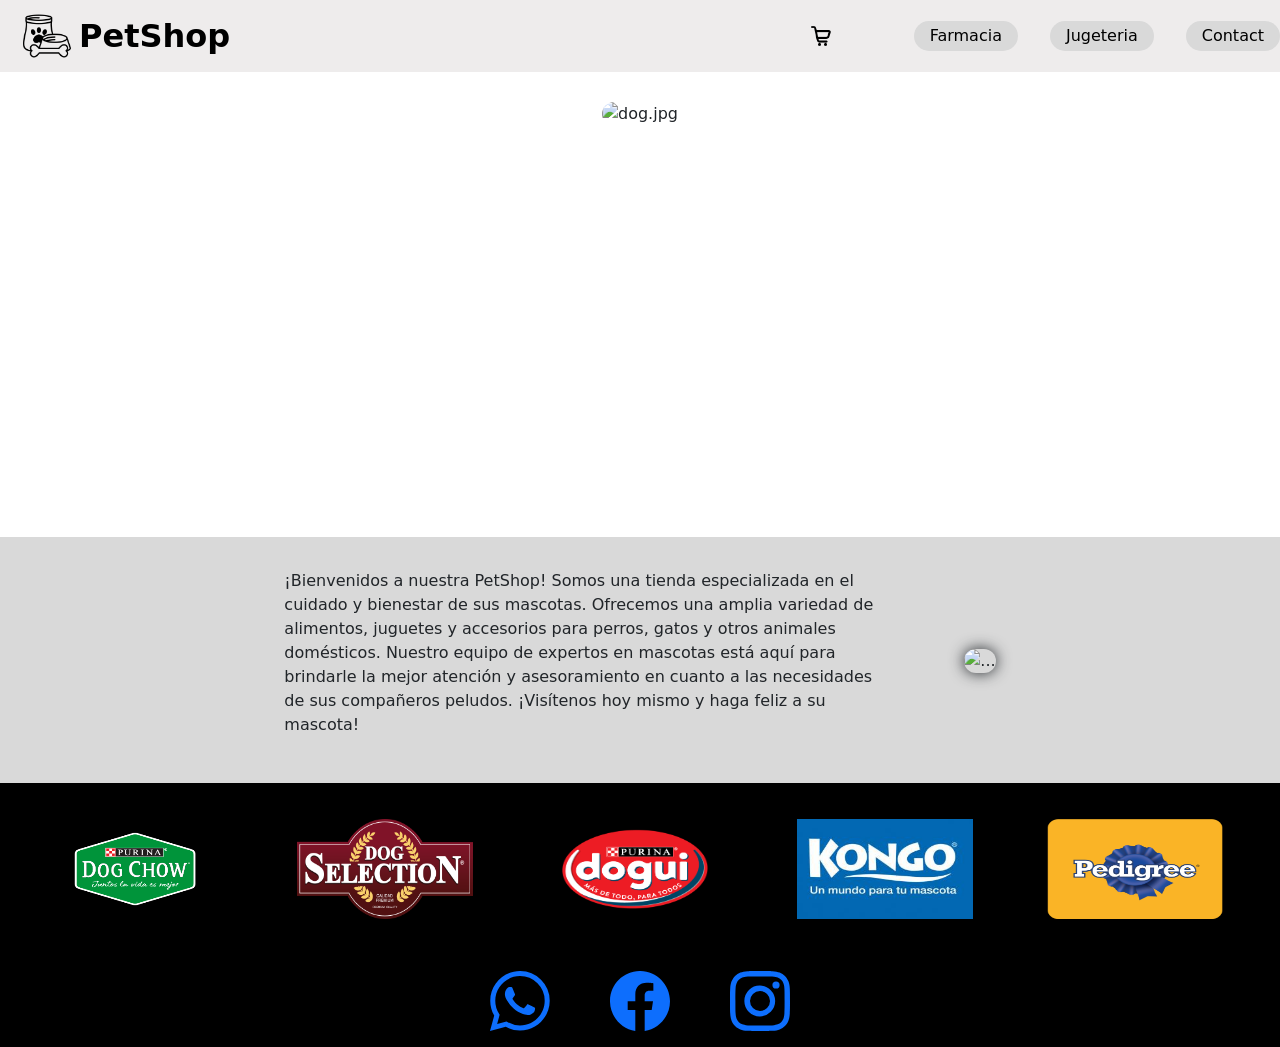
==== index.html @ 3e995400 "carrito" ====
<!DOCTYPE html>
<html lang="en">

<head>
    <meta charset="UTF-8">
    <meta http-equiv="X-UA-Compatible" content="IE=edge">
    <meta name="viewport" content="width=device-width, initial-scale=1.0">
    <title>Home</title>
    <link rel="stylesheet" href="./Assets/style/style.css">
    <link rel="shortcut icon" href="./Assets/img/logo.png" type="image/x-icon">
    <link href="https://cdn.jsdelivr.net/npm/bootstrap@5.3.0-alpha1/dist/css/bootstrap.min.css" rel="stylesheet"
        integrity="sha384-GLhlTQ8iRABdZLl6O3oVMWSktQOp6b7In1Zl3/Jr59b6EGGoI1aFkw7cmDA6j6gD" crossorigin="anonymous">

</head>

<body>
    <header>
        <div class="cont-logo">
            <a href="#"><img src="./Assets/img/logo.png" class="logo" alt="logo"><b>PetShop</b></a>
        </div>
        <div class="cont-search-home">
            <a href=""><img src="./Assets/img/shopping-cart.png" class="car" alt="car"></a>
        </div>
        <div class="cont-ancors">
            <a href="./Assets/html/farmacia.html">Farmacia</a>
            <a href="./Assets/html/jugueteria.html">Jugeteria</a>
            <a href="./Assets/html/contacto.html">Contact</a>
        </div>
    </header>
    <main>
        <div class="cont-carrusel">
            <div class="dadCarousel">

                <div id="carouselExampleAutoplaying" class="carousel slide" data-bs-ride="carousel">
                    <div id="slide">

                    </div>
                    <button class="carousel-control-prev" type="button" data-bs-target="#carouselExampleAutoplaying"
                        data-bs-slide="prev">
                        <span class="carousel-control-prev-icon" aria-hidden="true"></span>
                        <span class="visually-hidden">Previous</span>
                    </button>
                    <button class="carousel-control-next" type="button" data-bs-target="#carouselExampleAutoplaying"
                        data-bs-slide="next">
                        <span class="carousel-control-next-icon" aria-hidden="true"></span>
                        <span class="visually-hidden">Next</span>
                    </button>
                </div>

            </div>
        </div>
        <div class="conteiner">
            <div>
                <p class="parrafo">¡Bienvenidos a nuestra PetShop! Somos una tienda especializada en el cuidado y
                    bienestar de sus mascotas. Ofrecemos una amplia variedad de alimentos, juguetes y accesorios para
                    perros, gatos y otros animales domésticos. Nuestro equipo de expertos en mascotas está aquí para
                    brindarle la mejor atención y asesoramiento en cuanto a las necesidades de sus compañeros peludos.
                    ¡Visítenos hoy mismo y haga feliz a su mascota!</p>
            </div>
            <div>
                <img src="assets/img/pexels-tranmautritam-245035.jpg" class="imgWelcome" alt="...">
            </div>

        </div>

    </main>
    <footer>
        <div class="cont-slider">
            <div class="slide-track" id="slide-track">

            </div>
        </div>
        <div class="footerMod">
            <a href="#" class="logoFooter">
                <svg xmlns="http://www.w3.org/2000/svg" fill="currentColor" class="bi bi-whatsapp" viewBox="0 0 16 16">
                    <path
                        d="M13.601 2.326A7.854 7.854 0 0 0 7.994 0C3.627 0 .068 3.558.064 7.926c0 1.399.366 2.76 1.057 3.965L0 16l4.204-1.102a7.933 7.933 0 0 0 3.79.965h.004c4.368 0 7.926-3.558 7.93-7.93A7.898 7.898 0 0 0 13.6 2.326zM7.994 14.521a6.573 6.573 0 0 1-3.356-.92l-.24-.144-2.494.654.666-2.433-.156-.251a6.56 6.56 0 0 1-1.007-3.505c0-3.626 2.957-6.584 6.591-6.584a6.56 6.56 0 0 1 4.66 1.931 6.557 6.557 0 0 1 1.928 4.66c-.004 3.639-2.961 6.592-6.592 6.592zm3.615-4.934c-.197-.099-1.17-.578-1.353-.646-.182-.065-.315-.099-.445.099-.133.197-.513.646-.627.775-.114.133-.232.148-.43.05-.197-.1-.836-.308-1.592-.985-.59-.525-.985-1.175-1.103-1.372-.114-.198-.011-.304.088-.403.087-.088.197-.232.296-.346.1-.114.133-.198.198-.33.065-.134.034-.248-.015-.347-.05-.099-.445-1.076-.612-1.47-.16-.389-.323-.335-.445-.34-.114-.007-.247-.007-.38-.007a.729.729 0 0 0-.529.247c-.182.198-.691.677-.691 1.654 0 .977.71 1.916.81 2.049.098.133 1.394 2.132 3.383 2.992.47.205.84.326 1.129.418.475.152.904.129 1.246.08.38-.058 1.171-.48 1.338-.943.164-.464.164-.86.114-.943-.049-.084-.182-.133-.38-.232z" />
                </svg>
            </a>
            <a href="#" class="logoFooter"><svg xmlns="http://www.w3.org/2000/svg" fill="currentColor"
                    class="bi bi-facebook" viewBox="0 0 16 16">
                    <path
                        d="M16 8.049c0-4.446-3.582-8.05-8-8.05C3.58 0-.002 3.603-.002 8.05c0 4.017 2.926 7.347 6.75 7.951v-5.625h-2.03V8.05H6.75V6.275c0-2.017 1.195-3.131 3.022-3.131.876 0 1.791.157 1.791.157v1.98h-1.009c-.993 0-1.303.621-1.303 1.258v1.51h2.218l-.354 2.326H9.25V16c3.824-.604 6.75-3.934 6.75-7.951z" />
                </svg>
            </a>
            <a href="#" class="logoFooter"><svg xmlns="http://www.w3.org/2000/svg" fill="currentColor"
                    class="bi bi-instagram" viewBox="0 0 16 16">
                    <path
                        d="M8 0C5.829 0 5.556.01 4.703.048 3.85.088 3.269.222 2.76.42a3.917 3.917 0 0 0-1.417.923A3.927 3.927 0 0 0 .42 2.76C.222 3.268.087 3.85.048 4.7.01 5.555 0 5.827 0 8.001c0 2.172.01 2.444.048 3.297.04.852.174 1.433.372 1.942.205.526.478.972.923 1.417.444.445.89.719 1.416.923.51.198 1.09.333 1.942.372C5.555 15.99 5.827 16 8 16s2.444-.01 3.298-.048c.851-.04 1.434-.174 1.943-.372a3.916 3.916 0 0 0 1.416-.923c.445-.445.718-.891.923-1.417.197-.509.332-1.09.372-1.942C15.99 10.445 16 10.173 16 8s-.01-2.445-.048-3.299c-.04-.851-.175-1.433-.372-1.941a3.926 3.926 0 0 0-.923-1.417A3.911 3.911 0 0 0 13.24.42c-.51-.198-1.092-.333-1.943-.372C10.443.01 10.172 0 7.998 0h.003zm-.717 1.442h.718c2.136 0 2.389.007 3.232.046.78.035 1.204.166 1.486.275.373.145.64.319.92.599.28.28.453.546.598.92.11.281.24.705.275 1.485.039.843.047 1.096.047 3.231s-.008 2.389-.047 3.232c-.035.78-.166 1.203-.275 1.485a2.47 2.47 0 0 1-.599.919c-.28.28-.546.453-.92.598-.28.11-.704.24-1.485.276-.843.038-1.096.047-3.232.047s-2.39-.009-3.233-.047c-.78-.036-1.203-.166-1.485-.276a2.478 2.478 0 0 1-.92-.598 2.48 2.48 0 0 1-.6-.92c-.109-.281-.24-.705-.275-1.485-.038-.843-.046-1.096-.046-3.233 0-2.136.008-2.388.046-3.231.036-.78.166-1.204.276-1.486.145-.373.319-.64.599-.92.28-.28.546-.453.92-.598.282-.11.705-.24 1.485-.276.738-.034 1.024-.044 2.515-.045v.002zm4.988 1.328a.96.96 0 1 0 0 1.92.96.96 0 0 0 0-1.92zm-4.27 1.122a4.109 4.109 0 1 0 0 8.217 4.109 4.109 0 0 0 0-8.217zm0 1.441a2.667 2.667 0 1 1 0 5.334 2.667 2.667 0 0 1 0-5.334z" />
                </svg>
            </a>
        </div>
    </footer>
    <script type="module" src="./Assets/js/main.js"></script>
    <script src="https://cdn.jsdelivr.net/npm/bootstrap@5.3.0-alpha1/dist/js/bootstrap.bundle.min.js"
        integrity="sha384-w76AqPfDkMBDXo30jS1Sgez6pr3x5MlQ1ZAGC+nuZB+EYdgRZgiwxhTBTkF7CXvN"
        crossorigin="anonymous"></script>
</body>

</html>
---- Assets/style/style.css ----
*{
    padding: 0;
    margin: 0;
    box-sizing: border-box;
}

header{
    background-color: #eeecec;
    height: 8vh;
    display: flex;
}

.cont-logo{
    width: 20%;
    height: 100%;
    display: flex;
    justify-content: center;
    align-items: center;
    
}
.cont-logo>a{
    text-decoration: none;
    color: black;
    width: 12rem;
    display: flex;
    gap: .5rem;
}

.cont-logo>a>b{
    font-size: 2rem;
}

.logo{
    width: 3rem;
    height: 3rem;
}

.cont-search-home{
    width: 50%;
    height: 100%;
    display: flex;
    justify-content: end;
    align-items: center;
    gap: 1rem;
}

.cont-search{
    width: 40rem;
    height: 100%;
    display: flex;
    justify-content: center;
    align-items: center;
    gap: 1rem;
}


.cont-search2{
    background-color: rgba(255, 255, 255, 0.829);
    border-radius: 20px ;
    padding: 0 1rem 0 1rem;
    display: flex;
    justify-content: space-between;
    align-items: center;
    width: 100%;
    height: 60%;
}
.search{
    border: none;
    background-color: transparent;
    height: 100%;
    width: 30rem;
}

input:focus {
    outline: none;
}

.img-lupa{
    width: 1rem;
    height: 1rem;
}

.car{
    width: 1.5rem;
    height: 1.5rem;
}
.btn-car{
    border: none;
    background:transparent;
}
.cont-cart{
    width: 1.5rem;
    height: 1.5rem;
}

.cont-ancors{
    width: 30rem;
    height: 100%;
    display: flex;
    justify-content: end;
    align-items: center;
    gap: 2rem;
}
.cont-ancors>a{
    text-decoration: none;
    color: black;
    background-color: #D9D9D9;
    border-radius: 20px;
    padding: .2rem 1rem .2rem 1rem;
}

.cont-ancors>a:hover{
    background-color: #1BB2E1;
}

main{
    min-height: 77vh;
    background-color: #D9D9D9;
}

.cont-carrusel{
    background-color: white;
    display: flex;
    flex-direction: column;
    justify-content: center;
    align-items: center;
    height: auto;
}

.dadCarousel{
    display: flex;
    justify-content: center;
    margin: 0 auto;
    padding-top: 30px;
    padding-bottom: 30px;
    max-width: 700px;
    min-height: 465px;
    border-radius: 20px;
}
.border1{
    margin: 0 auto;
    border-radius: 20px;
    max-width: 700px;
    max-height: 465px;
}


.cards{
    height: auto;
    padding: 3rem;
    display: flex;
    flex-wrap: wrap;
    justify-content: center;
    gap: 1.5rem;
}

.producto:hover{
    transform: scale(1.05, 1.05);
    cursor: pointer;
}

.tam_img_card{
    height: 15rem !important;
}

.card-text{
    color: #1BB2E1;
}

.stock{
    border-radius: 20px;
    color: white;
    width: 5rem;
}

.img-heart{
    width: 1.3rem;
    height: 1.2rem;
    
}

.favorite-btn{
    position:absolute;
    top: .2rem;
    right: 1rem;
    font-size: 1.5rem;
    background: none;
    border: none;
    cursor: pointer;
}

.cont-stock{
    padding: 10px; 
}
.card-body{
    display: flex;
    flex-direction: column;
    justify-content: space-between;
}

.green{
    background-color: green;
}

.red{
    background-color: red;
}

.style-mens{
    padding: 10rem;
    display: flex;
    flex-direction: column;
    align-items: center;
}
.style-mens>img{
    width: 6rem;
    margin-top: 4rem;
}

header .cont-ancors .pageActive{
    background-color: #1BB2E1;
}

.details{
    background-color: #1BB2E1;
}

.cont-slider{
    height: 140px;
    margin: auto;
    position: relative;
    width: 100%;
    display: flex;
    overflow: hidden;
    padding: 2rem;
}

.slide-track{
    display: flex;
    width: calc(250px * 18);
    animation: scroll 40s linear infinite;
    align-items: center;
}

@keyframes scroll{
    0%{
        transform: translateX(0);
    }
    100%{
        transform: translateX(calc(-250px*9));
    }
}

.cont-slide{
    width: 250px;
    display: flex;
    align-items: center;
    padding: 15px;
}

.cont-slide img{
    width: 80%;
    height: 100px;
}

.conteiner{
    display: flex;
    flex-wrap: wrap;
    align-items: center;
    justify-content: center;
    padding-top: 2rem;
    gap: 80px;
    padding-bottom: 30px;

}

.imgWelcome{
    width: 300px;
    border-radius: 20px;
    box-shadow: 0 0 15px;
}
.parrafo{
    display: flex;
    width: 600px;

}

footer{
    background-color: #000;
    min-height: 15vh;
    display: flex;
    flex-direction: column;
    align-items: center;
    justify-content: center;
    gap: 2rem;
    padding: 1rem 0;
}

.footerMod{
    display: flex;
    gap: 60px;   
}
.logoFooter{
    width: 60px;
}

.contenedor-padre{
    background-color: white;
    border-radius: 2rem;
     display: flex;
     justify-content: center;
     align-items: center;
     padding: 1rem;
     margin: 2rem;
 }
 .contact-main{
     display: flex;
     flex-direction: column;
     align-items: center;
     min-height: 100vh;
     background-color: rgba(167, 232, 232, 0.246);
 }
 .contenedor-form{
     width: 30rem;
 }
 .contact-main section h2{
     display: flex;
     justify-content: center;
     align-items: center;
 }
 .texto{
     width: 60rem;
     text-align: center;
 }
 .contact-main section{
     margin: 3rem;
 }
 .nombre, .apellido, .email, .telefono, .comentario, .select{
     padding: 5px;
 }
 
.img-cart{
    width: 6rem;
    
}
.venta{
    
    width: 25rem;
    padding: .5rem;
    border: 1px solid black;
    border-radius: 6px;
    gap: 1rem
}

.garbage{
    width: 1rem;
    height: 1rem;
}
.btn-delete{
    border: none;
    background: transparent;
}
.shopping-info{
    width: 100%;
    display: flex;
    justify-content: space-between;
}
.cart-info{
    
    padding-top: 1rem ;
    display: flex;
    flex-direction: column;
    justify-content: center;
}

.cart-delete{ 
    padding-top: 1rem ;
    display: flex;
    flex-direction: column;
    justify-content: center;
    align-items: center;
    gap: 1rem;
}
.cart-delete>p{
    font-size: 14px;
}

.cart-pago{
    width: 25rem;
    justify-content: space-between;
    align-items: center;
}
.btn-pago{
    display: flex;
    flex-direction: column;
    gap: 1rem;
}

@media only screen and (max-width: 767px){
    header>div .navbar {
        justify-content: flex-end;
    }

    header>div .navbar .offcanvas{
        margin-top: 10vh;
        width: 15rem;
        height: 17.5rem;
    }

    header>div .navbar .offcanvas-body{
        display: flex;
        flex-direction: column;
        justify-content: flex-start;
        background-color: #5e4b55;
    }
    header>div .navbar .offcanvas-body a{
        background-color: #fce1cb;
        text-align: center;
        margin: .5rem 0;
    }
}
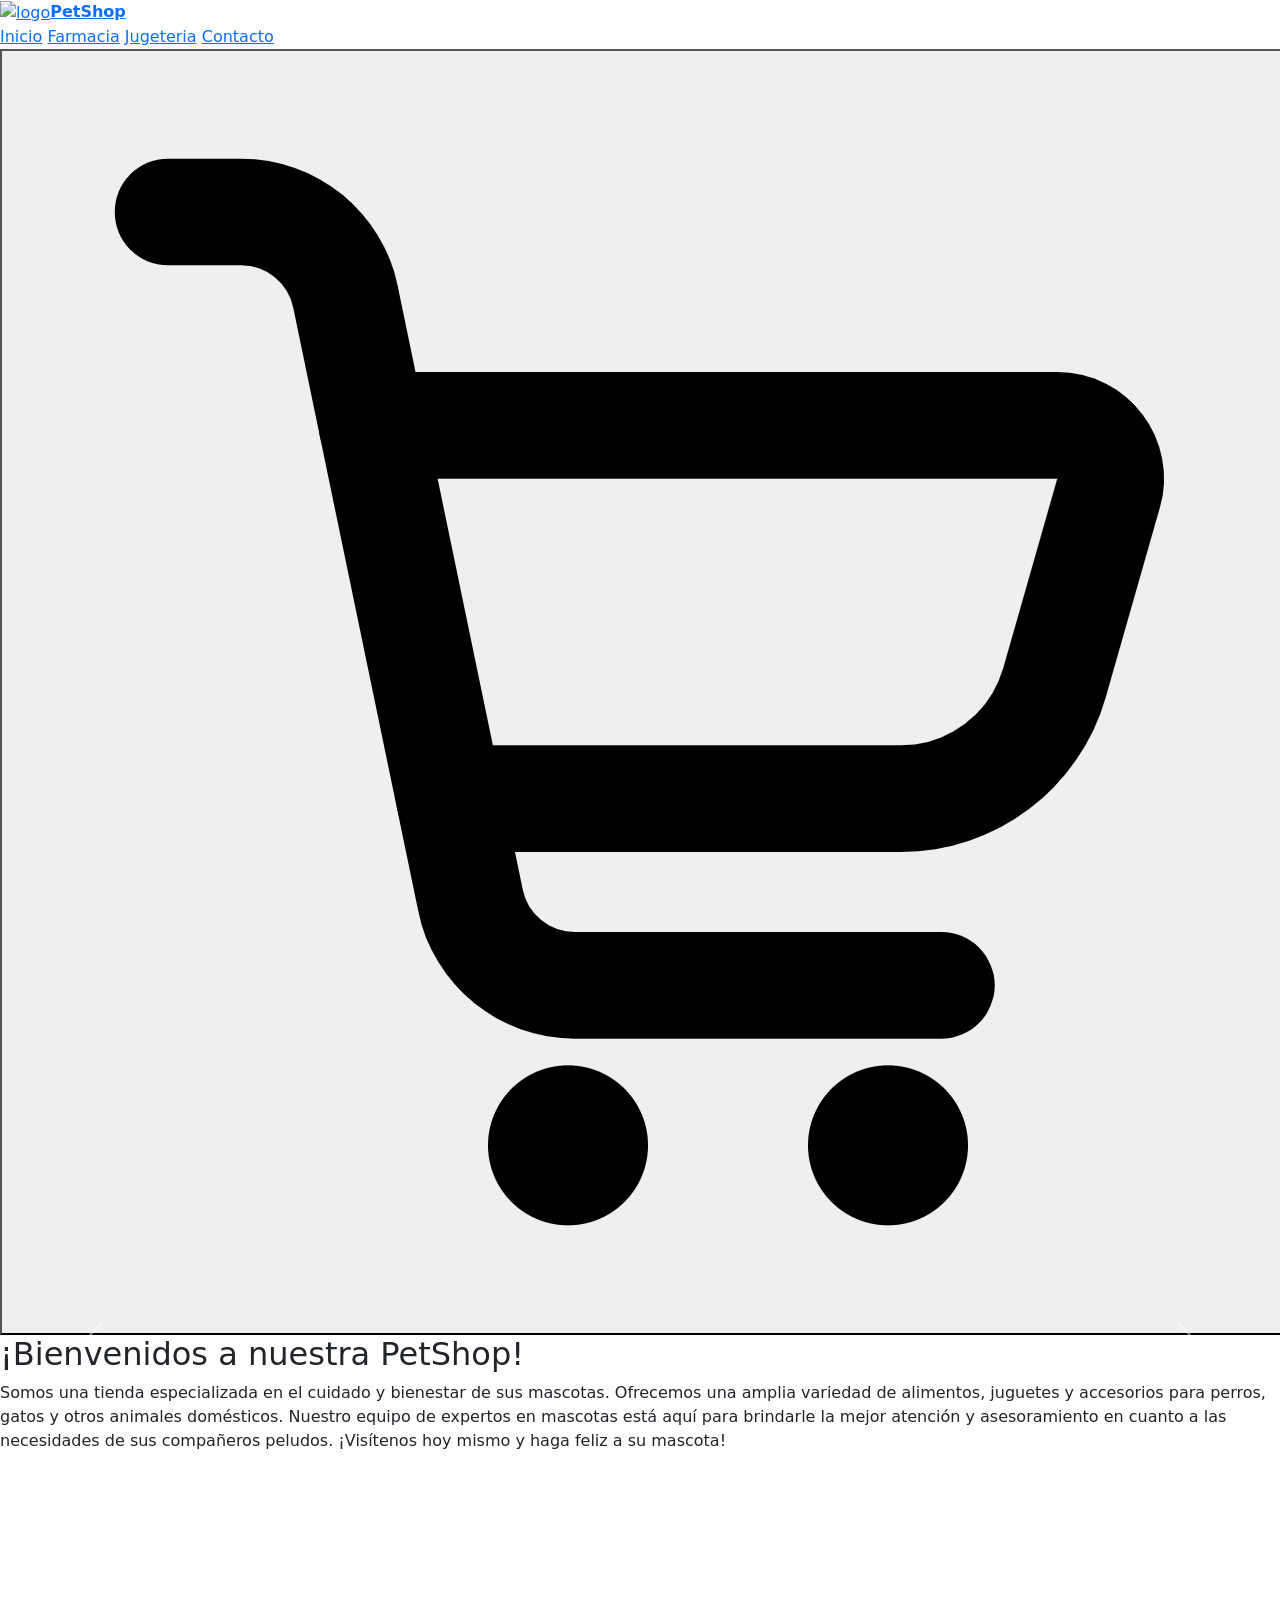
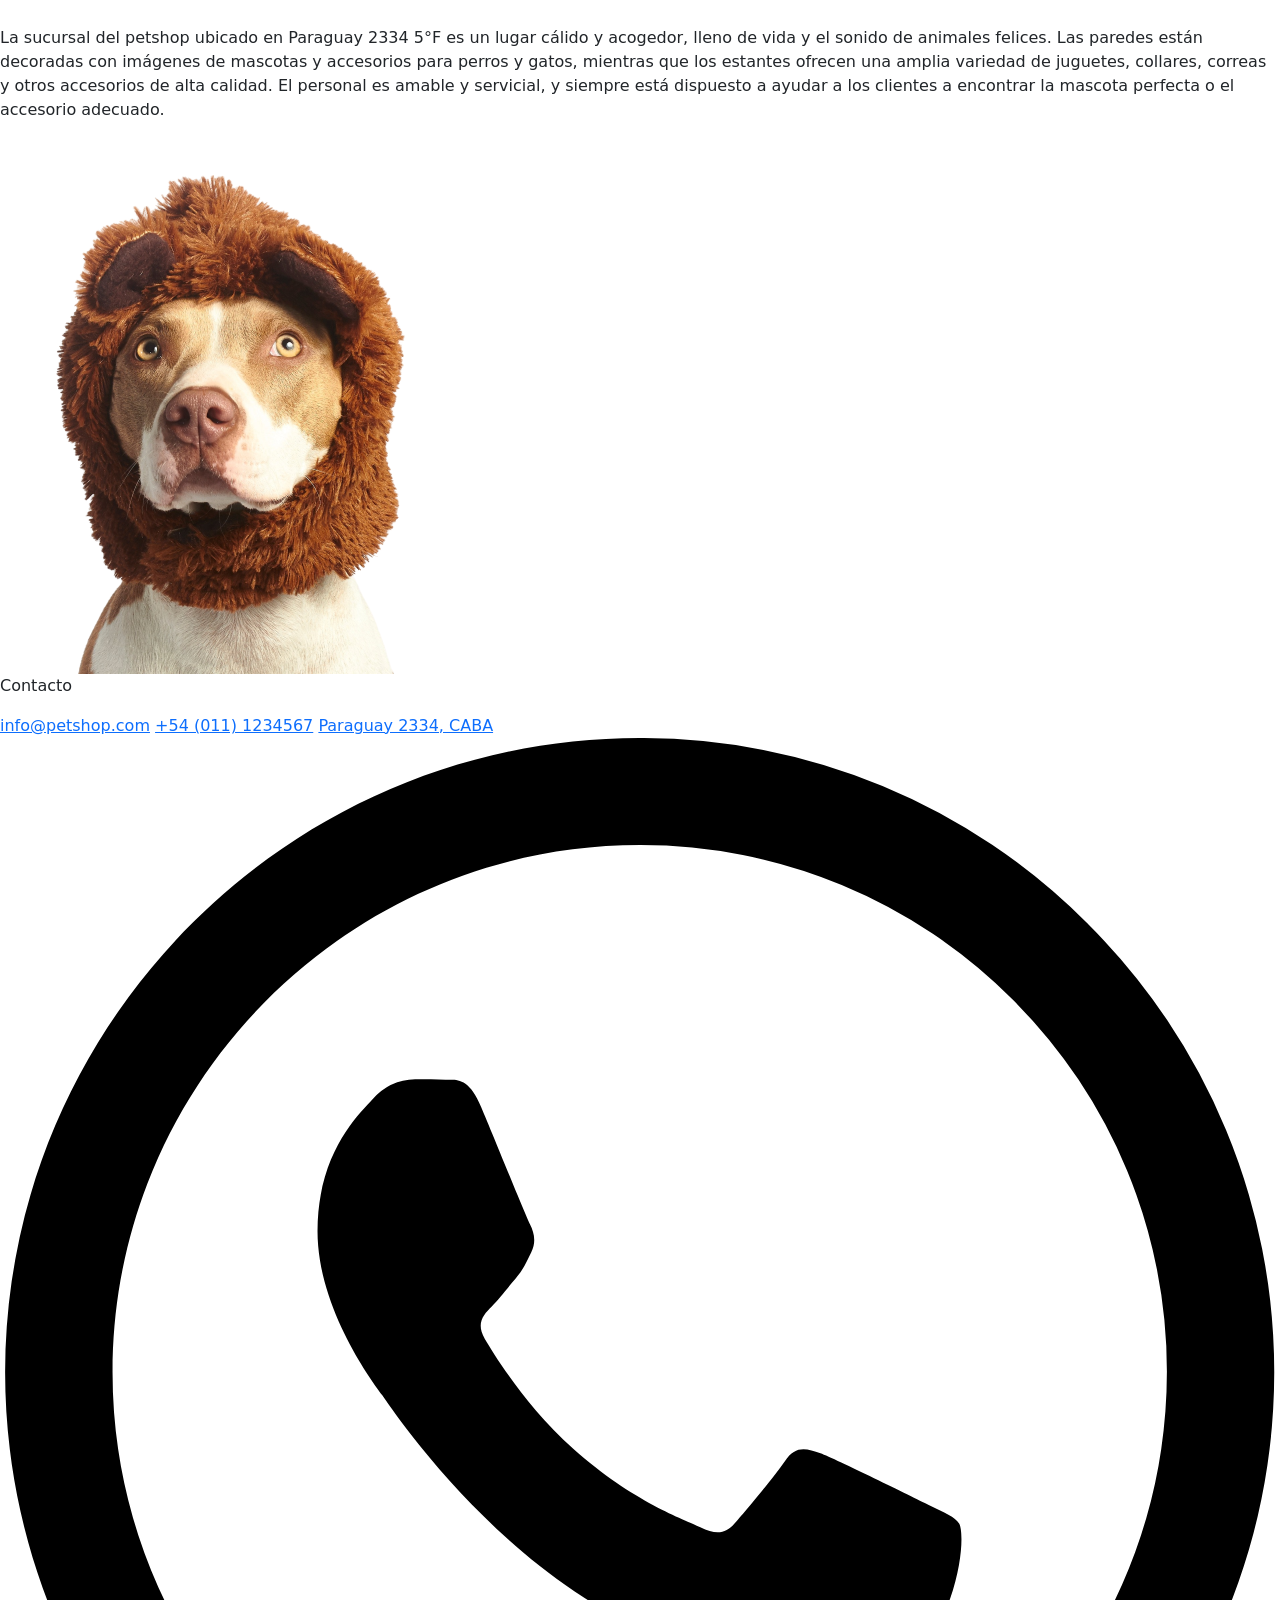
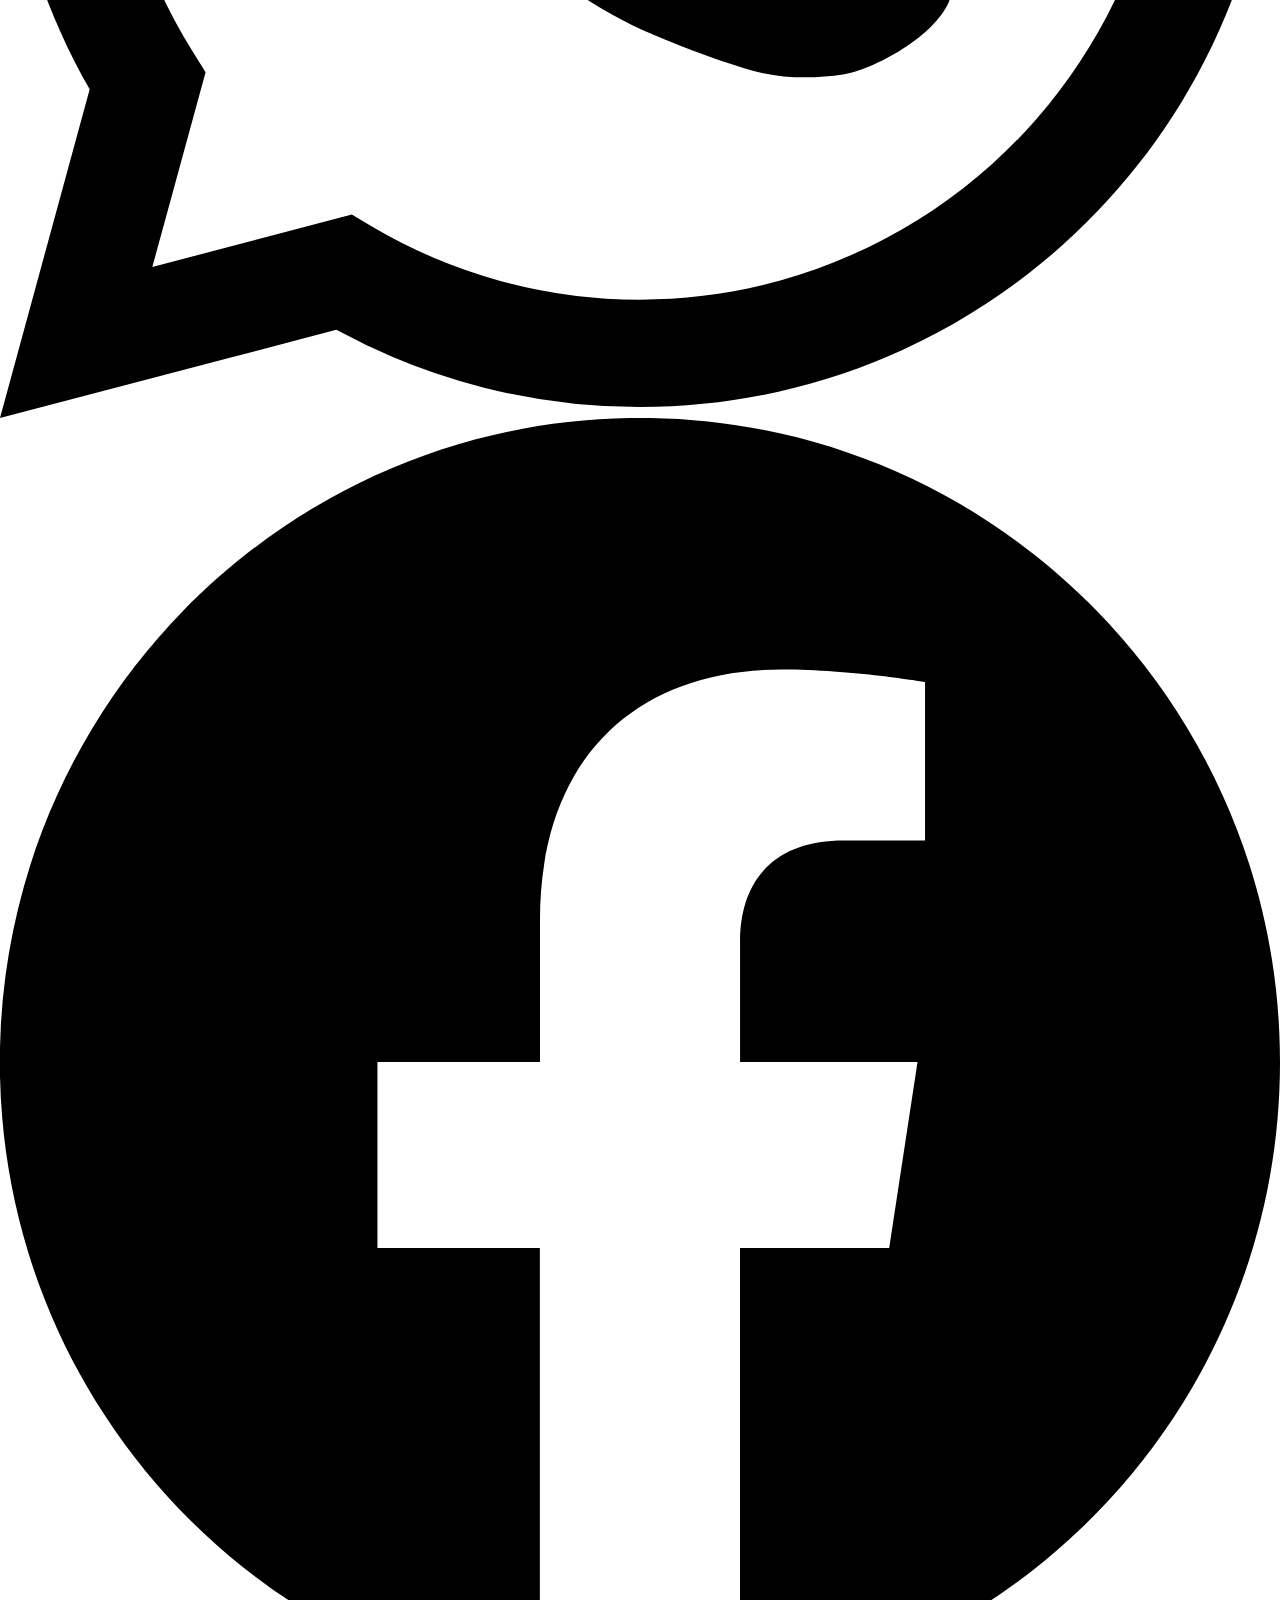
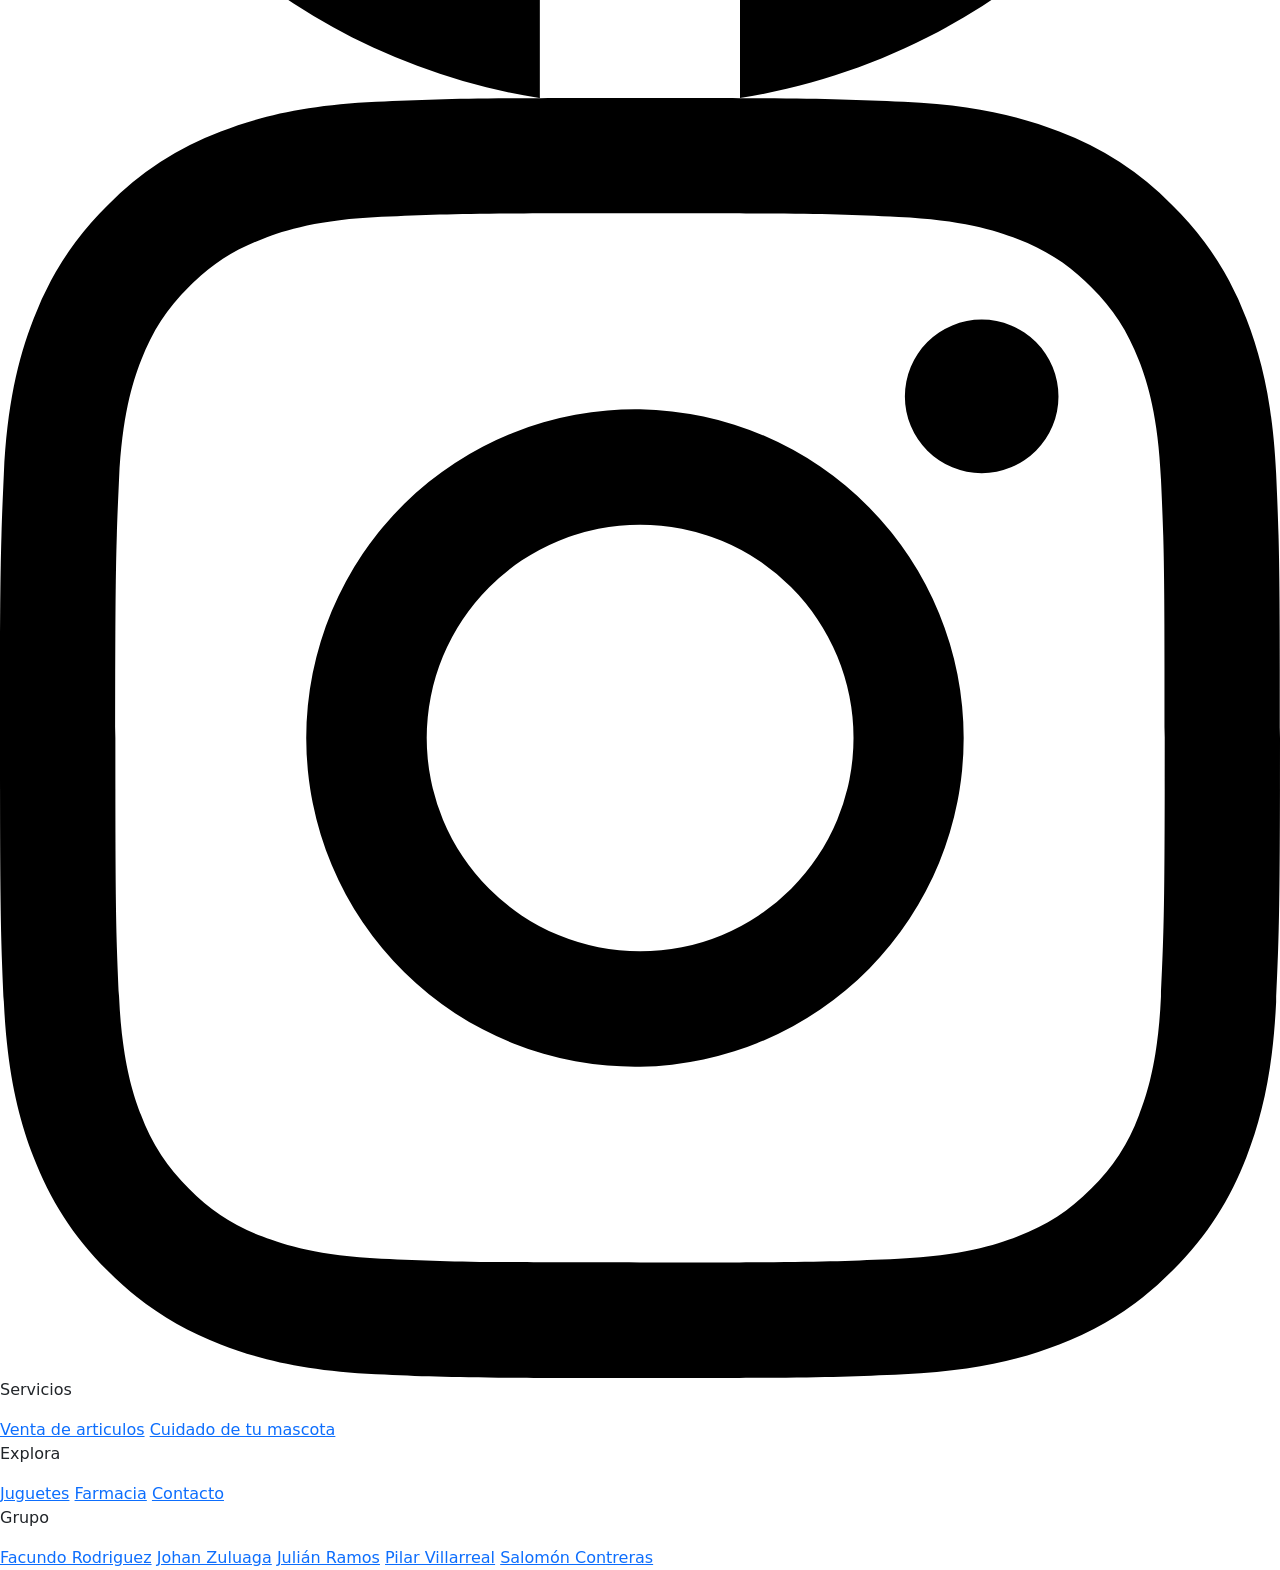
==== commit 34ae9a56: "petshop terminado" ====
--- a/index.html
+++ b/index.html
@@ -2,99 +2,161 @@
 <html lang="en">
 
 <head>
-    <meta charset="UTF-8">
-    <meta http-equiv="X-UA-Compatible" content="IE=edge">
-    <meta name="viewport" content="width=device-width, initial-scale=1.0">
-    <title>Home</title>
-    <link rel="stylesheet" href="./Assets/style/style.css">
-    <link rel="shortcut icon" href="./Assets/img/logo.png" type="image/x-icon">
-    <link href="https://cdn.jsdelivr.net/npm/bootstrap@5.3.0-alpha1/dist/css/bootstrap.min.css" rel="stylesheet"
-        integrity="sha384-GLhlTQ8iRABdZLl6O3oVMWSktQOp6b7In1Zl3/Jr59b6EGGoI1aFkw7cmDA6j6gD" crossorigin="anonymous">
-
+  <meta charset="UTF-8" />
+  <meta http-equiv="X-UA-Compatible" content="IE=edge" />
+  <meta name="viewport" content="width=device-width, initial-scale=1.0" />
+  <title>Inicio</title>
+  <link rel="stylesheet" href="assets/style/style.css" />
+  <link rel="shortcut icon" href="./assets/img/logo.png" type="image/x-icon" />
+  <link href="https://cdn.jsdelivr.net/npm/bootstrap@5.3.0-alpha1/dist/css/bootstrap.min.css" rel="stylesheet"
+    integrity="sha384-GLhlTQ8iRABdZLl6O3oVMWSktQOp6b7In1Zl3/Jr59b6EGGoI1aFkw7cmDA6j6gD" crossorigin="anonymous" />
+  <link rel="preconnect" href="https://fonts.googleapis.com">
+  <link rel="preconnect" href="https://fonts.gstatic.com" crossorigin>
+  <link href="https://fonts.googleapis.com/css2?family=Montserrat:wght@500&display=swap" rel="stylesheet">
 </head>
 
-<body>
-    <header>
-        <div class="cont-logo">
-            <a href="#"><img src="./Assets/img/logo.png" class="logo" alt="logo"><b>PetShop</b></a>
+<body class="body">
+  <header class="headerSinSearch">
+
+    <div class="cont-logo">
+      <a href="#"><img src="./assets/img/logo.png" class="logo" alt="logo" /><b>PetShop</b></a>
+    </div>
+
+    <div class="ancorHeader">
+      <a href="#" class="ancorActive">Inicio</a>
+      <a href="./assets/html/farmacia.html">Farmacia</a>
+      <a href="./assets/html/jugueteria.html">Jugeteria</a>
+      <a href="./assets/html/contacto.html">Contacto</a>
+      <button data-bs-toggle="modal" data-bs-target="#staticBackdrop" class="btn-car" id="btn-car"><img
+          src="./Assets/img/shopping-cart.png" class="car" alt="car"></button>
+      <div class="modal fade modal-container" id="staticBackdrop" tabindex="-1" aria-labelledby="exampleModalLabel"
+        aria-hidden="true">
+        <div class="modal-dialog modal-dialog-centered">
+          <div class="modal-content w-100 mx-auto" id="modal-content">
+            <div class="modal-body d-flex flex-column justify-content-center align-items-center gap-3" id="modal-body">
+              <div id="cart">
+                <!-- created with js -->
+              </div>
+            </div>
+          </div>
         </div>
-        <div class="cont-search-home">
-            <a href=""><img src="./Assets/img/shopping-cart.png" class="car" alt="car"></a>
+      </div>
+    </div>
+  </header>
+  <main>
+    <div class="main-container">
+      <div class="main-content-container">
+        <div class="cont-carrusel">
+          <div class="dadCarousel">
+            <div id="carouselExampleAutoplaying" class="carousel slide" data-bs-ride="carousel">
+              <div id="slide"></div>
+              <button class="carousel-control-prev" type="button" data-bs-target="#carouselExampleAutoplaying"
+                data-bs-slide="prev">
+                <span class="carousel-control-prev-icon" aria-hidden="true"></span>
+                <span class="visually-hidden">Previous</span>
+              </button>
+              <button class="carousel-control-next" type="button" data-bs-target="#carouselExampleAutoplaying"
+                data-bs-slide="next">
+                <span class="carousel-control-next-icon" aria-hidden="true"></span>
+                <span class="visually-hidden">Next</span>
+              </button>
+            </div>
+          </div>
         </div>
-        <div class="cont-ancors">
-            <a href="./Assets/html/farmacia.html">Farmacia</a>
-            <a href="./Assets/html/jugueteria.html">Jugeteria</a>
-            <a href="./Assets/html/contacto.html">Contact</a>
+        <div class="container1">
+          <div class="container-text">
+            <div class="title">
+              <h2>¡Bienvenidos a nuestra PetShop!</h2>
+            </div>
+            <p class="parrafo"> Somos una tienda especializada en el cuidado y bienestar de sus mascotas. Ofrecemos una
+              amplia variedad de alimentos, juguetes y accesorios para perros, gatos y otros animales domésticos.
+              Nuestro equipo de expertos en mascotas está aquí para brindarle la mejor atención y asesoramiento en
+              cuanto a las necesidades de sus compañeros peludos. ¡Visítenos hoy mismo y haga feliz a su mascota!</p>
+            <div>
+              <iframe class="mapGoogle"
+                src="https://www.google.com/maps/embed?pb=!1m18!1m12!1m3!1d1642.1227203546603!2d-58.401609921399334!3d-34.59795459633282!2m3!1f0!2f0!3f0!3m2!1i1024!2i768!4f13.1!3m3!1m2!1s0x95bcca9158e82c41%3A0xafb5fe117a2c5a52!2sParaguay%202334%2C%20C1121ABL%20CABA!5e0!3m2!1ses!2sar!4v1676561935047!5m2!1ses!2sar"
+                allowfullscreen="" loading="lazy" referrerpolicy="no-referrer-when-downgrade"></iframe>
+            </div>
+            <p class="parrafo">La sucursal del petshop ubicado en Paraguay 2334 5°F es un lugar cálido y acogedor, lleno
+              de vida y el sonido de animales felices. Las paredes están decoradas con imágenes de mascotas y accesorios
+              para perros y gatos, mientras que los estantes ofrecen una amplia variedad de juguetes, collares, correas
+              y otros accesorios de alta calidad. El personal es amable y servicial, y siempre está dispuesto a ayudar a
+              los clientes a encontrar la mascota perfecta o el accesorio adecuado.</p>
+          </div>
+          <div class="container-img">
+            <img src="./Assets/img/perro-gorro.png" alt="perro-con-gorro">
+          </div>
         </div>
-    </header>
-    <main>
-        <div class="cont-carrusel">
-            <div class="dadCarousel">
+      </div>
+    </div>
 
-                <div id="carouselExampleAutoplaying" class="carousel slide" data-bs-ride="carousel">
-                    <div id="slide">
+    <div class="cont-slider">
+      <div class="slide-track" id="slide-track"></div>
+    </div>
+  </main>
 
-                    </div>
-                    <button class="carousel-control-prev" type="button" data-bs-target="#carouselExampleAutoplaying"
-                        data-bs-slide="prev">
-                        <span class="carousel-control-prev-icon" aria-hidden="true"></span>
-                        <span class="visually-hidden">Previous</span>
-                    </button>
-                    <button class="carousel-control-next" type="button" data-bs-target="#carouselExampleAutoplaying"
-                        data-bs-slide="next">
-                        <span class="carousel-control-next-icon" aria-hidden="true"></span>
-                        <span class="visually-hidden">Next</span>
-                    </button>
-                </div>
-
-            </div>
+  <footer>
+    <div class="contFootDad">
+      <div class="contenedorFoot">
+        <span class="negrita">
+          <p>Contacto</p>
+        </span>
+        <a class="ancorFoot" href="mailto:info@petshop.com">info@petshop.com</a>
+        <a class="ancorFoot" href="tel:+541120456376">+54 (011) 1234567</a>
+        <a class="ancorFoot" href="#">Paraguay 2334, CABA</a>
+        <div class="footerMod">
+          <a href="https://wa.me/1150434456/?text=Hola,%20nos%20interesan%20tus%20productos" class="logoFooter">
+            <svg xmlns="http://www.w3.org/2000/svg" fill="#000" class="bi bi-whatsapp" viewBox="0 0 16 16">
+              <path
+                d="M13.601 2.326A7.854 7.854 0 0 0 7.994 0C3.627 0 .068 3.558.064 7.926c0 1.399.366 2.76 1.057 3.965L0 16l4.204-1.102a7.933 7.933 0 0 0 3.79.965h.004c4.368 0 7.926-3.558 7.93-7.93A7.898 7.898 0 0 0 13.6 2.326zM7.994 14.521a6.573 6.573 0 0 1-3.356-.92l-.24-.144-2.494.654.666-2.433-.156-.251a6.56 6.56 0 0 1-1.007-3.505c0-3.626 2.957-6.584 6.591-6.584a6.56 6.56 0 0 1 4.66 1.931 6.557 6.557 0 0 1 1.928 4.66c-.004 3.639-2.961 6.592-6.592 6.592zm3.615-4.934c-.197-.099-1.17-.578-1.353-.646-.182-.065-.315-.099-.445.099-.133.197-.513.646-.627.775-.114.133-.232.148-.43.05-.197-.1-.836-.308-1.592-.985-.59-.525-.985-1.175-1.103-1.372-.114-.198-.011-.304.088-.403.087-.088.197-.232.296-.346.1-.114.133-.198.198-.33.065-.134.034-.248-.015-.347-.05-.099-.445-1.076-.612-1.47-.16-.389-.323-.335-.445-.34-.114-.007-.247-.007-.38-.007a.729.729 0 0 0-.529.247c-.182.198-.691.677-.691 1.654 0 .977.71 1.916.81 2.049.098.133 1.394 2.132 3.383 2.992.47.205.84.326 1.129.418.475.152.904.129 1.246.08.38-.058 1.171-.48 1.338-.943.164-.464.164-.86.114-.943-.049-.084-.182-.133-.38-.232z" />
+            </svg>
+          </a>
+          <a href="#" class="logoFooter"><svg xmlns="http://www.w3.org/2000/svg" fill="#000" class="bi bi-facebook"
+              viewBox="0 0 16 16">
+              <path
+                d="M16 8.049c0-4.446-3.582-8.05-8-8.05C3.58 0-.002 3.603-.002 8.05c0 4.017 2.926 7.347 6.75 7.951v-5.625h-2.03V8.05H6.75V6.275c0-2.017 1.195-3.131 3.022-3.131.876 0 1.791.157 1.791.157v1.98h-1.009c-.993 0-1.303.621-1.303 1.258v1.51h2.218l-.354 2.326H9.25V16c3.824-.604 6.75-3.934 6.75-7.951z" />
+            </svg>
+          </a>
+          <a href="#" class="logoFooter"><svg xmlns="http://www.w3.org/2000/svg" fill="#000" class="bi bi-instagram"
+              viewBox="0 0 16 16">
+              <path
+                d="M8 0C5.829 0 5.556.01 4.703.048 3.85.088 3.269.222 2.76.42a3.917 3.917 0 0 0-1.417.923A3.927 3.927 0 0 0 .42 2.76C.222 3.268.087 3.85.048 4.7.01 5.555 0 5.827 0 8.001c0 2.172.01 2.444.048 3.297.04.852.174 1.433.372 1.942.205.526.478.972.923 1.417.444.445.89.719 1.416.923.51.198 1.09.333 1.942.372C5.555 15.99 5.827 16 8 16s2.444-.01 3.298-.048c.851-.04 1.434-.174 1.943-.372a3.916 3.916 0 0 0 1.416-.923c.445-.445.718-.891.923-1.417.197-.509.332-1.09.372-1.942C15.99 10.445 16 10.173 16 8s-.01-2.445-.048-3.299c-.04-.851-.175-1.433-.372-1.941a3.926 3.926 0 0 0-.923-1.417A3.911 3.911 0 0 0 13.24.42c-.51-.198-1.092-.333-1.943-.372C10.443.01 10.172 0 7.998 0h.003zm-.717 1.442h.718c2.136 0 2.389.007 3.232.046.78.035 1.204.166 1.486.275.373.145.64.319.92.599.28.28.453.546.598.92.11.281.24.705.275 1.485.039.843.047 1.096.047 3.231s-.008 2.389-.047 3.232c-.035.78-.166 1.203-.275 1.485a2.47 2.47 0 0 1-.599.919c-.28.28-.546.453-.92.598-.28.11-.704.24-1.485.276-.843.038-1.096.047-3.232.047s-2.39-.009-3.233-.047c-.78-.036-1.203-.166-1.485-.276a2.478 2.478 0 0 1-.92-.598 2.48 2.48 0 0 1-.6-.92c-.109-.281-.24-.705-.275-1.485-.038-.843-.046-1.096-.046-3.233 0-2.136.008-2.388.046-3.231.036-.78.166-1.204.276-1.486.145-.373.319-.64.599-.92.28-.28.546-.453.92-.598.282-.11.705-.24 1.485-.276.738-.034 1.024-.044 2.515-.045v.002zm4.988 1.328a.96.96 0 1 0 0 1.92.96.96 0 0 0 0-1.92zm-4.27 1.122a4.109 4.109 0 1 0 0 8.217 4.109 4.109 0 0 0 0-8.217zm0 1.441a2.667 2.667 0 1 1 0 5.334 2.667 2.667 0 0 1 0-5.334z" />
+            </svg>
+          </a>
         </div>
-        <div class="conteiner">
-            <div>
-                <p class="parrafo">¡Bienvenidos a nuestra PetShop! Somos una tienda especializada en el cuidado y
-                    bienestar de sus mascotas. Ofrecemos una amplia variedad de alimentos, juguetes y accesorios para
-                    perros, gatos y otros animales domésticos. Nuestro equipo de expertos en mascotas está aquí para
-                    brindarle la mejor atención y asesoramiento en cuanto a las necesidades de sus compañeros peludos.
-                    ¡Visítenos hoy mismo y haga feliz a su mascota!</p>
-            </div>
-            <div>
-                <img src="assets/img/pexels-tranmautritam-245035.jpg" class="imgWelcome" alt="...">
-            </div>
-
-        </div>
-
-    </main>
-    <footer>
-        <div class="cont-slider">
-            <div class="slide-track" id="slide-track">
-
-            </div>
-        </div>
-        <div class="footerMod">
-            <a href="#" class="logoFooter">
-                <svg xmlns="http://www.w3.org/2000/svg" fill="currentColor" class="bi bi-whatsapp" viewBox="0 0 16 16">
-                    <path
-                        d="M13.601 2.326A7.854 7.854 0 0 0 7.994 0C3.627 0 .068 3.558.064 7.926c0 1.399.366 2.76 1.057 3.965L0 16l4.204-1.102a7.933 7.933 0 0 0 3.79.965h.004c4.368 0 7.926-3.558 7.93-7.93A7.898 7.898 0 0 0 13.6 2.326zM7.994 14.521a6.573 6.573 0 0 1-3.356-.92l-.24-.144-2.494.654.666-2.433-.156-.251a6.56 6.56 0 0 1-1.007-3.505c0-3.626 2.957-6.584 6.591-6.584a6.56 6.56 0 0 1 4.66 1.931 6.557 6.557 0 0 1 1.928 4.66c-.004 3.639-2.961 6.592-6.592 6.592zm3.615-4.934c-.197-.099-1.17-.578-1.353-.646-.182-.065-.315-.099-.445.099-.133.197-.513.646-.627.775-.114.133-.232.148-.43.05-.197-.1-.836-.308-1.592-.985-.59-.525-.985-1.175-1.103-1.372-.114-.198-.011-.304.088-.403.087-.088.197-.232.296-.346.1-.114.133-.198.198-.33.065-.134.034-.248-.015-.347-.05-.099-.445-1.076-.612-1.47-.16-.389-.323-.335-.445-.34-.114-.007-.247-.007-.38-.007a.729.729 0 0 0-.529.247c-.182.198-.691.677-.691 1.654 0 .977.71 1.916.81 2.049.098.133 1.394 2.132 3.383 2.992.47.205.84.326 1.129.418.475.152.904.129 1.246.08.38-.058 1.171-.48 1.338-.943.164-.464.164-.86.114-.943-.049-.084-.182-.133-.38-.232z" />
-                </svg>
-            </a>
-            <a href="#" class="logoFooter"><svg xmlns="http://www.w3.org/2000/svg" fill="currentColor"
-                    class="bi bi-facebook" viewBox="0 0 16 16">
-                    <path
-                        d="M16 8.049c0-4.446-3.582-8.05-8-8.05C3.58 0-.002 3.603-.002 8.05c0 4.017 2.926 7.347 6.75 7.951v-5.625h-2.03V8.05H6.75V6.275c0-2.017 1.195-3.131 3.022-3.131.876 0 1.791.157 1.791.157v1.98h-1.009c-.993 0-1.303.621-1.303 1.258v1.51h2.218l-.354 2.326H9.25V16c3.824-.604 6.75-3.934 6.75-7.951z" />
-                </svg>
-            </a>
-            <a href="#" class="logoFooter"><svg xmlns="http://www.w3.org/2000/svg" fill="currentColor"
-                    class="bi bi-instagram" viewBox="0 0 16 16">
-                    <path
-                        d="M8 0C5.829 0 5.556.01 4.703.048 3.85.088 3.269.222 2.76.42a3.917 3.917 0 0 0-1.417.923A3.927 3.927 0 0 0 .42 2.76C.222 3.268.087 3.85.048 4.7.01 5.555 0 5.827 0 8.001c0 2.172.01 2.444.048 3.297.04.852.174 1.433.372 1.942.205.526.478.972.923 1.417.444.445.89.719 1.416.923.51.198 1.09.333 1.942.372C5.555 15.99 5.827 16 8 16s2.444-.01 3.298-.048c.851-.04 1.434-.174 1.943-.372a3.916 3.916 0 0 0 1.416-.923c.445-.445.718-.891.923-1.417.197-.509.332-1.09.372-1.942C15.99 10.445 16 10.173 16 8s-.01-2.445-.048-3.299c-.04-.851-.175-1.433-.372-1.941a3.926 3.926 0 0 0-.923-1.417A3.911 3.911 0 0 0 13.24.42c-.51-.198-1.092-.333-1.943-.372C10.443.01 10.172 0 7.998 0h.003zm-.717 1.442h.718c2.136 0 2.389.007 3.232.046.78.035 1.204.166 1.486.275.373.145.64.319.92.599.28.28.453.546.598.92.11.281.24.705.275 1.485.039.843.047 1.096.047 3.231s-.008 2.389-.047 3.232c-.035.78-.166 1.203-.275 1.485a2.47 2.47 0 0 1-.599.919c-.28.28-.546.453-.92.598-.28.11-.704.24-1.485.276-.843.038-1.096.047-3.232.047s-2.39-.009-3.233-.047c-.78-.036-1.203-.166-1.485-.276a2.478 2.478 0 0 1-.92-.598 2.48 2.48 0 0 1-.6-.92c-.109-.281-.24-.705-.275-1.485-.038-.843-.046-1.096-.046-3.233 0-2.136.008-2.388.046-3.231.036-.78.166-1.204.276-1.486.145-.373.319-.64.599-.92.28-.28.546-.453.92-.598.282-.11.705-.24 1.485-.276.738-.034 1.024-.044 2.515-.045v.002zm4.988 1.328a.96.96 0 1 0 0 1.92.96.96 0 0 0 0-1.92zm-4.27 1.122a4.109 4.109 0 1 0 0 8.217 4.109 4.109 0 0 0 0-8.217zm0 1.441a2.667 2.667 0 1 1 0 5.334 2.667 2.667 0 0 1 0-5.334z" />
-                </svg>
-            </a>
-        </div>
-    </footer>
-    <script type="module" src="./Assets/js/main.js"></script>
-    <script src="https://cdn.jsdelivr.net/npm/bootstrap@5.3.0-alpha1/dist/js/bootstrap.bundle.min.js"
-        integrity="sha384-w76AqPfDkMBDXo30jS1Sgez6pr3x5MlQ1ZAGC+nuZB+EYdgRZgiwxhTBTkF7CXvN"
-        crossorigin="anonymous"></script>
+      </div>
+      <div class="contenedorFoot">
+        <span class="negrita">
+          <p>Servicios</p>
+        </span>
+        <a class="ancorFoot" href="#">Venta de articulos</a>
+        <a class="ancorFoot" href="#">Cuidado de tu mascota</a>
+        <!-- <a class="ancorFoot" href="#">Paraguay 2334, CABA</a> -->
+      </div>
+      <div class="contenedorFoot">
+        <span class="negrita">
+          <p>Explora</p>
+        </span>
+        <a class="ancorFoot" href="Assets/html/jugueteria.html">Juguetes</a>
+        <a class="ancorFoot" href="Assets/html/farmacia.html">Farmacia</a>
+        <a class="ancorFoot" href="Assets/html/contacto.html">Contacto</a>
+      </div>
+      <div class="contenedorFoot">
+        <span class="negrita">
+          <p>Grupo</p>
+        </span>
+        <a class="ancorFoot" href="https://github.com/FacundoRodriguez2" target="_blank">Facundo Rodriguez</a>
+        <a class="ancorFoot" href="https://github.com/JohanZ1611" target="_blank">Johan Zuluaga</a>
+        <a class="ancorFoot" href="https://github.com/julianramos42" target="_blank">Julián Ramos</a>
+        <a class="ancorFoot" href="https://github.com/Pilar890" target="_blank">Pilar Villarreal</a>
+        <a class="ancorFoot" href="https://github.com/salomoncjl" target="_blank">Salomón Contreras</a>
+      </div>
+    </div>
+  </footer>
+  <script type="module" src="./assets/js/main.js"></script>
+  <script src="https://cdn.jsdelivr.net/npm/bootstrap@5.3.0-alpha1/dist/js/bootstrap.bundle.min.js"
+    integrity="sha384-w76AqPfDkMBDXo30jS1Sgez6pr3x5MlQ1ZAGC+nuZB+EYdgRZgiwxhTBTkF7CXvN"
+    crossorigin="anonymous"></script>
 </body>
 
 </html>
